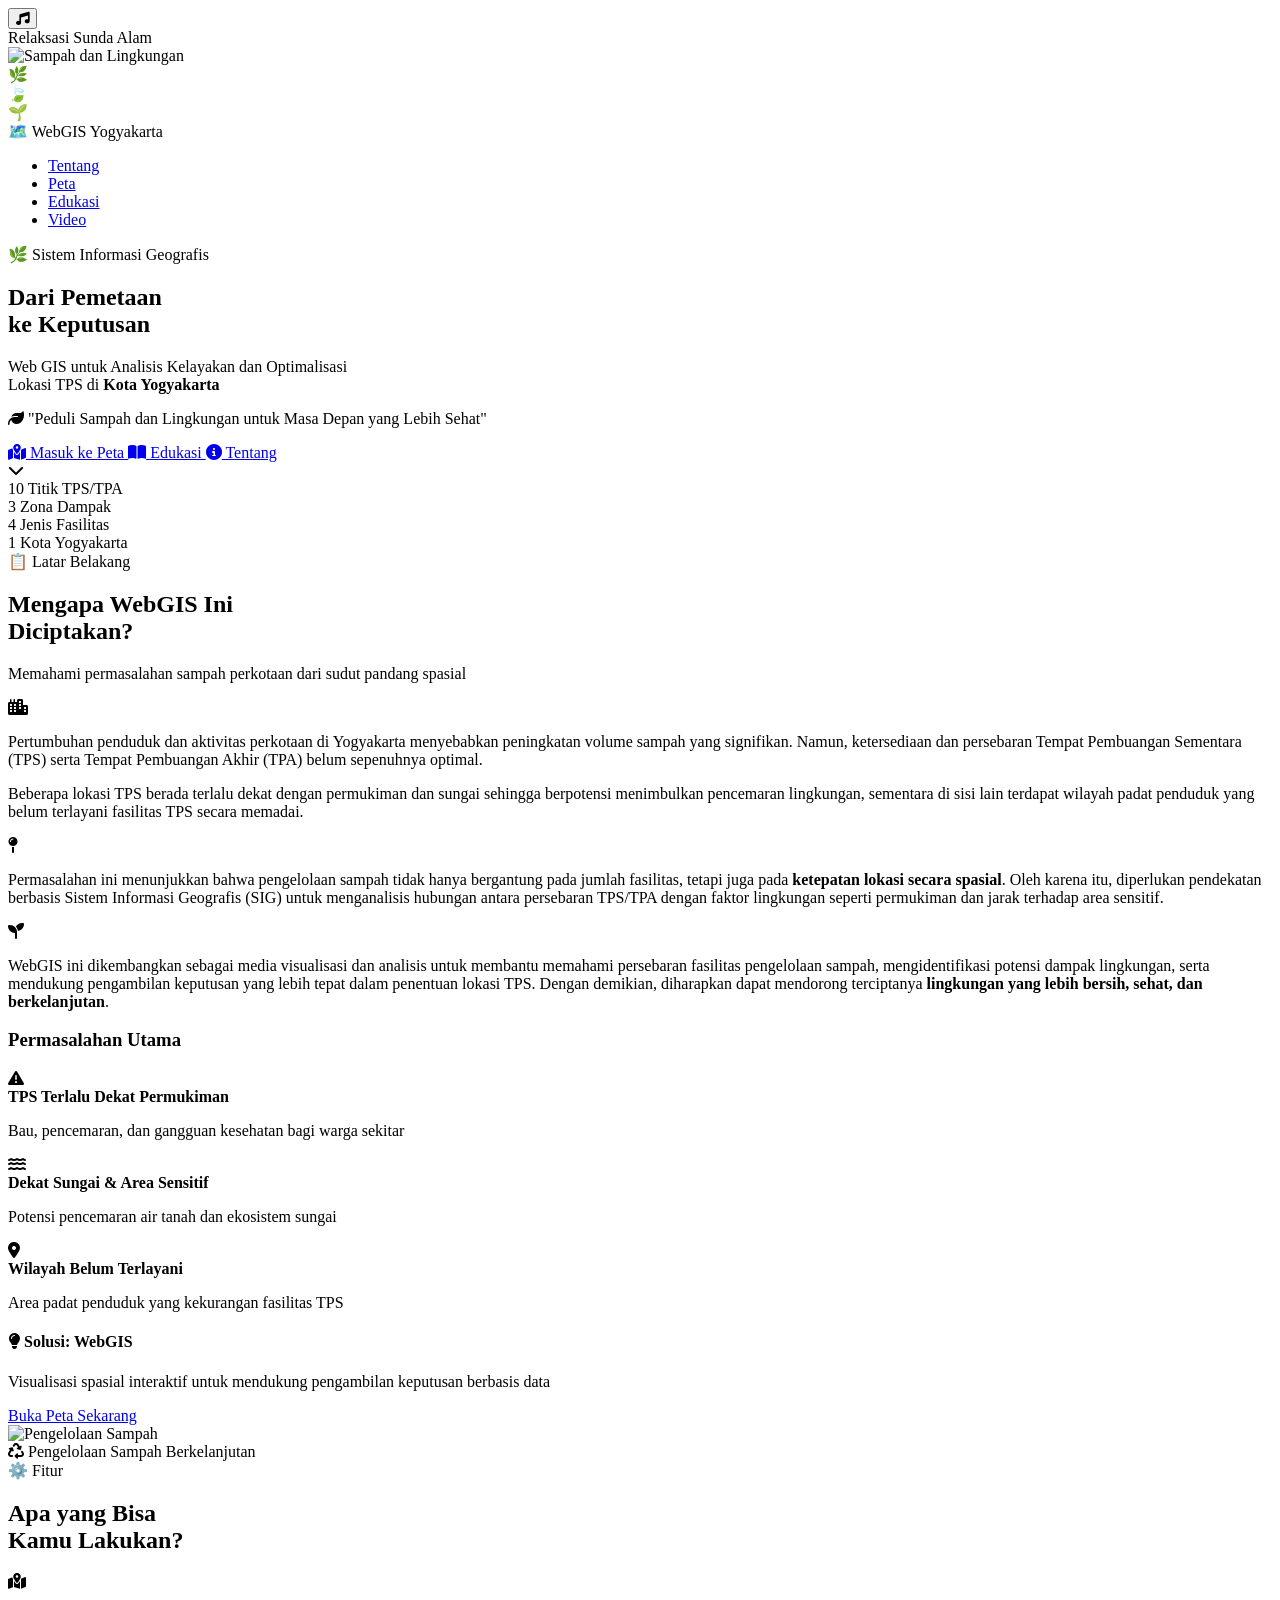
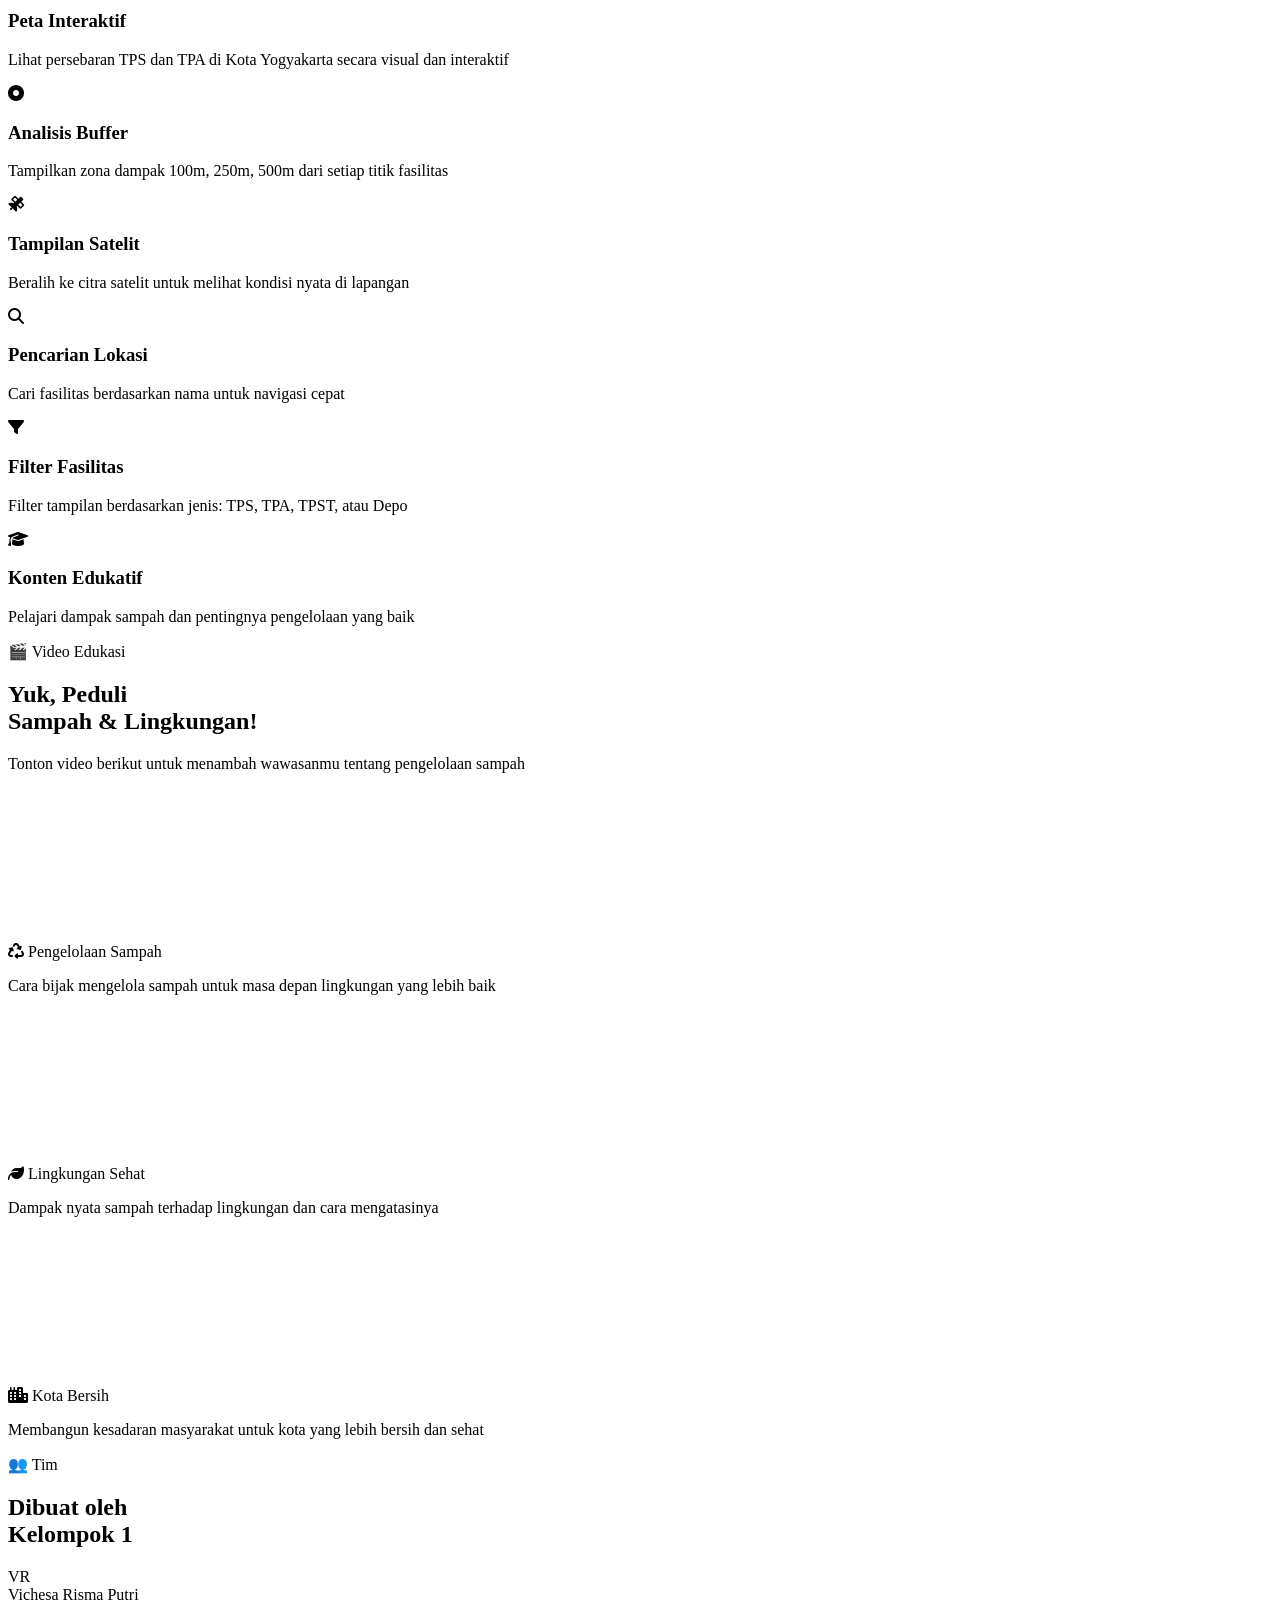
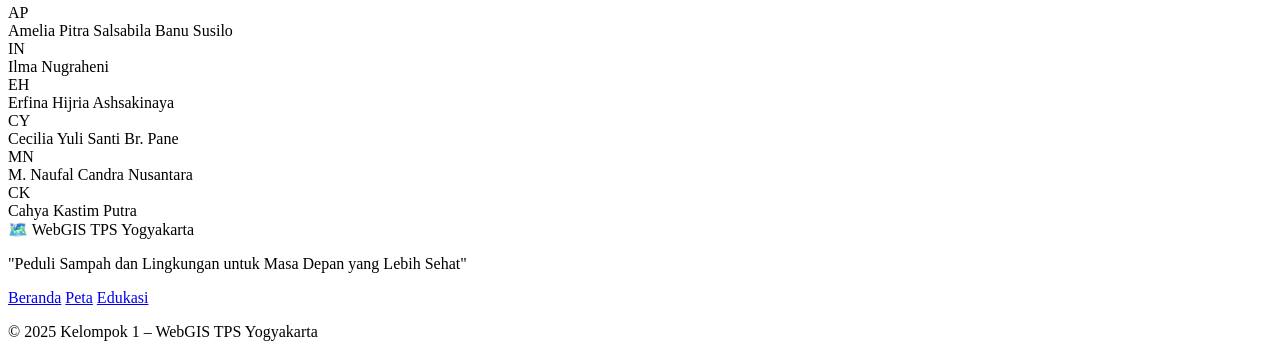
==== index.html @ 72f431a5 "Add files via upload" ====
<!DOCTYPE html>
<html lang="id">
<head>
  <meta charset="UTF-8" />
  <meta name="viewport" content="width=device-width, initial-scale=1.0" />
  <title>WebGIS TPS Yogyakarta – Dari Pemetaan ke Keputusan</title>
  <link rel="preconnect" href="https://fonts.googleapis.com" />
  <link rel="preconnect" href="https://fonts.gstatic.com" crossorigin />
  <link href="https://fonts.googleapis.com/css2?family=Poppins:ital,wght@0,300;0,400;0,500;0,600;0,700;0,800;1,300&display=swap" rel="stylesheet" />
  <link rel="stylesheet" href="https://cdnjs.cloudflare.com/ajax/libs/font-awesome/6.5.0/css/all.min.css" />
  <link rel="stylesheet" href="css/style.css" />
</head>
<body>

<!-- ===== MUSIC PLAYER ===== -->
<div id="musicPlayer" class="music-player">
  <button id="musicToggle" class="music-btn" title="Putar/Pause Musik">
    <i class="fas fa-music"></i>
  </button>
  <div class="music-info">
    <span class="music-title">Relaksasi Sunda Alam</span>
    <div class="music-wave">
      <span></span><span></span><span></span><span></span><span></span>
    </div>
  </div>
</div>

<!-- ===== PARTICLES ===== -->
<div id="particles-container"></div>

<!-- ===== LANDING PAGE ===== -->
<section id="landing" class="landing-section">
  <!-- Hero Background -->
  <div class="hero-bg">
    <div class="hero-img-wrap">
      <img src="https://images.unsplash.com/photo-1532996122724-e3c354a0b15b?w=1920&q=80" alt="Sampah dan Lingkungan" class="hero-img" />
    </div>
    <div class="hero-overlay"></div>
    <div class="leaf-deco leaf-1">🌿</div>
    <div class="leaf-deco leaf-2">🍃</div>
    <div class="leaf-deco leaf-3">🌱</div>
  </div>

  <!-- Navbar -->
  <nav class="navbar">
    <div class="nav-brand">
      <span class="nav-icon">🗺️</span>
      <span>WebGIS Yogyakarta</span>
    </div>
    <ul class="nav-links">
      <li><a href="#about-section" class="nav-link smooth-scroll">Tentang</a></li>
      <li><a href="map.html" class="nav-link">Peta</a></li>
      <li><a href="edukasi.html" class="nav-link">Edukasi</a></li>
      <li><a href="#video-section" class="nav-link smooth-scroll">Video</a></li>
    </ul>
  </nav>

  <!-- Hero Content -->
  <div class="hero-content">
    <div class="hero-badge">
      <span>🌿</span> Sistem Informasi Geografis
    </div>
    <h1 class="hero-title">
      Dari Pemetaan<br/>
      <span class="accent-text">ke Keputusan</span>
    </h1>
    <p class="hero-subtitle">
      Web GIS untuk Analisis Kelayakan dan Optimalisasi<br/>
      Lokasi TPS di <strong>Kota Yogyakarta</strong>
    </p>
    <p class="hero-tagline">
      <i class="fas fa-leaf"></i>
      "Peduli Sampah dan Lingkungan untuk Masa Depan yang Lebih Sehat"
    </p>
    <div class="hero-buttons">
      <a href="map.html" class="btn btn-primary">
        <i class="fas fa-map-marked-alt"></i> Masuk ke Peta
      </a>
      <a href="edukasi.html" class="btn btn-outline">
        <i class="fas fa-book-open"></i> Edukasi
      </a>
      <a href="#about-section" class="btn btn-ghost smooth-scroll">
        <i class="fas fa-info-circle"></i> Tentang
      </a>
    </div>
    <div class="hero-scroll-hint">
      <i class="fas fa-chevron-down"></i>
    </div>
  </div>

  <!-- Stats Bar -->
  <div class="stats-bar">
    <div class="stat-item">
      <span class="stat-num">10</span>
      <span class="stat-lbl">Titik TPS/TPA</span>
    </div>
    <div class="stat-divider"></div>
    <div class="stat-item">
      <span class="stat-num">3</span>
      <span class="stat-lbl">Zona Dampak</span>
    </div>
    <div class="stat-divider"></div>
    <div class="stat-item">
      <span class="stat-num">4</span>
      <span class="stat-lbl">Jenis Fasilitas</span>
    </div>
    <div class="stat-divider"></div>
    <div class="stat-item">
      <span class="stat-num">1</span>
      <span class="stat-lbl">Kota Yogyakarta</span>
    </div>
  </div>
</section>

<!-- ===== ABOUT / LATAR BELAKANG ===== -->
<section id="about-section" class="about-section">
  <div class="section-container">
    <div class="section-header">
      <div class="section-badge">📋 Latar Belakang</div>
      <h2 class="section-title">Mengapa WebGIS Ini<br/><span class="accent">Diciptakan?</span></h2>
      <p class="section-subtitle">Memahami permasalahan sampah perkotaan dari sudut pandang spasial</p>
    </div>

    <div class="about-grid">
      <div class="about-text-col">
        <div class="about-card glass-card">
          <div class="about-icon-wrap">
            <i class="fas fa-city"></i>
          </div>
          <p>
            Pertumbuhan penduduk dan aktivitas perkotaan di Yogyakarta menyebabkan peningkatan volume sampah yang signifikan. Namun, ketersediaan dan persebaran Tempat Pembuangan Sementara (TPS) serta Tempat Pembuangan Akhir (TPA) belum sepenuhnya optimal.
          </p>
          <p>
            Beberapa lokasi TPS berada terlalu dekat dengan permukiman dan sungai sehingga berpotensi menimbulkan pencemaran lingkungan, sementara di sisi lain terdapat wilayah padat penduduk yang belum terlayani fasilitas TPS secara memadai.
          </p>
        </div>
        <div class="about-card glass-card">
          <div class="about-icon-wrap">
            <i class="fas fa-map-pin"></i>
          </div>
          <p>
            Permasalahan ini menunjukkan bahwa pengelolaan sampah tidak hanya bergantung pada jumlah fasilitas, tetapi juga pada <strong>ketepatan lokasi secara spasial</strong>. Oleh karena itu, diperlukan pendekatan berbasis Sistem Informasi Geografis (SIG) untuk menganalisis hubungan antara persebaran TPS/TPA dengan faktor lingkungan seperti permukiman dan jarak terhadap area sensitif.
          </p>
        </div>
        <div class="about-card glass-card highlight-card">
          <div class="about-icon-wrap green">
            <i class="fas fa-seedling"></i>
          </div>
          <p>
            WebGIS ini dikembangkan sebagai media visualisasi dan analisis untuk membantu memahami persebaran fasilitas pengelolaan sampah, mengidentifikasi potensi dampak lingkungan, serta mendukung pengambilan keputusan yang lebih tepat dalam penentuan lokasi TPS. Dengan demikian, diharapkan dapat mendorong terciptanya <strong>lingkungan yang lebih bersih, sehat, dan berkelanjutan</strong>.
          </p>
        </div>
      </div>

      <div class="about-visual-col">
        <div class="problem-cards">
          <h3 class="problem-title">Permasalahan Utama</h3>
          <div class="problem-item">
            <div class="problem-icon red"><i class="fas fa-exclamation-triangle"></i></div>
            <div>
              <strong>TPS Terlalu Dekat Permukiman</strong>
              <p>Bau, pencemaran, dan gangguan kesehatan bagi warga sekitar</p>
            </div>
          </div>
          <div class="problem-item">
            <div class="problem-icon orange"><i class="fas fa-water"></i></div>
            <div>
              <strong>Dekat Sungai & Area Sensitif</strong>
              <p>Potensi pencemaran air tanah dan ekosistem sungai</p>
            </div>
          </div>
          <div class="problem-item">
            <div class="problem-icon yellow"><i class="fas fa-map-marker-alt"></i></div>
            <div>
              <strong>Wilayah Belum Terlayani</strong>
              <p>Area padat penduduk yang kekurangan fasilitas TPS</p>
            </div>
          </div>
          <div class="solution-box">
            <h4><i class="fas fa-lightbulb"></i> Solusi: WebGIS</h4>
            <p>Visualisasi spasial interaktif untuk mendukung pengambilan keputusan berbasis data</p>
            <a href="map.html" class="btn btn-primary btn-sm">Buka Peta Sekarang</a>
          </div>
        </div>

        <div class="about-img-wrap">
          <img src="https://images.unsplash.com/photo-1611284446314-60a58ac0deb9?w=600&q=80" alt="Pengelolaan Sampah" class="about-img" />
          <div class="img-badge">
            <i class="fas fa-recycle"></i> Pengelolaan Sampah Berkelanjutan
          </div>
        </div>
      </div>
    </div>
  </div>
</section>

<!-- ===== FITUR ===== -->
<section class="features-section">
  <div class="section-container">
    <div class="section-header">
      <div class="section-badge">⚙️ Fitur</div>
      <h2 class="section-title">Apa yang Bisa<br/><span class="accent">Kamu Lakukan?</span></h2>
    </div>
    <div class="features-grid">
      <div class="feature-card">
        <div class="feat-icon"><i class="fas fa-map-marked-alt"></i></div>
        <h3>Peta Interaktif</h3>
        <p>Lihat persebaran TPS dan TPA di Kota Yogyakarta secara visual dan interaktif</p>
      </div>
      <div class="feature-card">
        <div class="feat-icon"><i class="fas fa-circle-dot"></i></div>
        <h3>Analisis Buffer</h3>
        <p>Tampilkan zona dampak 100m, 250m, 500m dari setiap titik fasilitas</p>
      </div>
      <div class="feature-card">
        <div class="feat-icon"><i class="fas fa-satellite"></i></div>
        <h3>Tampilan Satelit</h3>
        <p>Beralih ke citra satelit untuk melihat kondisi nyata di lapangan</p>
      </div>
      <div class="feature-card">
        <div class="feat-icon"><i class="fas fa-search"></i></div>
        <h3>Pencarian Lokasi</h3>
        <p>Cari fasilitas berdasarkan nama untuk navigasi cepat</p>
      </div>
      <div class="feature-card">
        <div class="feat-icon"><i class="fas fa-filter"></i></div>
        <h3>Filter Fasilitas</h3>
        <p>Filter tampilan berdasarkan jenis: TPS, TPA, TPST, atau Depo</p>
      </div>
      <div class="feature-card">
        <div class="feat-icon"><i class="fas fa-graduation-cap"></i></div>
        <h3>Konten Edukatif</h3>
        <p>Pelajari dampak sampah dan pentingnya pengelolaan yang baik</p>
      </div>
    </div>
  </div>
</section>

<!-- ===== VIDEO SECTION ===== -->
<section id="video-section" class="video-section">
  <div class="section-container">
    <div class="section-header">
      <div class="section-badge">🎬 Video Edukasi</div>
      <h2 class="section-title">Yuk, Peduli<br/><span class="accent">Sampah & Lingkungan!</span></h2>
      <p class="section-subtitle">Tonton video berikut untuk menambah wawasanmu tentang pengelolaan sampah</p>
    </div>
    <div class="videos-grid">
      <div class="video-card">
        <div class="video-thumb-wrap">
          <iframe
            src="https://www.youtube.com/embed/snRhl3ING0Y"
            title="Video Peduli Sampah 1"
            frameborder="0"
            allow="accelerometer; autoplay; clipboard-write; encrypted-media; gyroscope; picture-in-picture"
            allowfullscreen>
          </iframe>
        </div>
        <div class="video-info">
          <span class="video-tag"><i class="fas fa-recycle"></i> Pengelolaan Sampah</span>
          <p>Cara bijak mengelola sampah untuk masa depan lingkungan yang lebih baik</p>
        </div>
      </div>
      <div class="video-card">
        <div class="video-thumb-wrap">
          <iframe
            src="https://www.youtube.com/embed/yKZB0ETjGbI"
            title="Video Peduli Sampah 2"
            frameborder="0"
            allow="accelerometer; autoplay; clipboard-write; encrypted-media; gyroscope; picture-in-picture"
            allowfullscreen>
          </iframe>
        </div>
        <div class="video-info">
          <span class="video-tag"><i class="fas fa-leaf"></i> Lingkungan Sehat</span>
          <p>Dampak nyata sampah terhadap lingkungan dan cara mengatasinya</p>
        </div>
      </div>
      <div class="video-card">
        <div class="video-thumb-wrap">
          <iframe
            src="https://www.youtube.com/embed/BiyxBjlBweY"
            title="Video Peduli Sampah 3"
            frameborder="0"
            allow="accelerometer; autoplay; clipboard-write; encrypted-media; gyroscope; picture-in-picture"
            allowfullscreen>
          </iframe>
        </div>
        <div class="video-info">
          <span class="video-tag"><i class="fas fa-city"></i> Kota Bersih</span>
          <p>Membangun kesadaran masyarakat untuk kota yang lebih bersih dan sehat</p>
        </div>
      </div>
    </div>
  </div>
</section>

<!-- ===== TEAM ===== -->
<section class="team-section">
  <div class="section-container">
    <div class="section-header">
      <div class="section-badge">👥 Tim</div>
      <h2 class="section-title">Dibuat oleh<br/><span class="accent">Kelompok 1</span></h2>
    </div>
    <div class="team-grid">
      <div class="team-card"><div class="team-avatar">VR</div><span>Vichesa Risma Putri</span></div>
      <div class="team-card"><div class="team-avatar">AP</div><span>Amelia Pitra Salsabila Banu Susilo</span></div>
      <div class="team-card"><div class="team-avatar">IN</div><span>Ilma Nugraheni</span></div>
      <div class="team-card"><div class="team-avatar">EH</div><span>Erfina Hijria Ashsakinaya</span></div>
      <div class="team-card"><div class="team-avatar">CY</div><span>Cecilia Yuli Santi Br. Pane</span></div>
      <div class="team-card"><div class="team-avatar">MN</div><span>M. Naufal Candra Nusantara</span></div>
      <div class="team-card"><div class="team-avatar">CK</div><span>Cahya Kastim Putra</span></div>
    </div>
  </div>
</section>

<!-- ===== FOOTER ===== -->
<footer class="footer">
  <div class="footer-inner">
    <div class="footer-logo">
      <span>🗺️</span> WebGIS TPS Yogyakarta
    </div>
    <p class="footer-tagline">"Peduli Sampah dan Lingkungan untuk Masa Depan yang Lebih Sehat"</p>
    <div class="footer-links">
      <a href="index.html">Beranda</a>
      <a href="map.html">Peta</a>
      <a href="edukasi.html">Edukasi</a>
    </div>
    <p class="footer-copy">© 2025 Kelompok 1 – WebGIS TPS Yogyakarta</p>
  </div>
</footer>

<script src="js/main.js"></script>
</body>
</html>
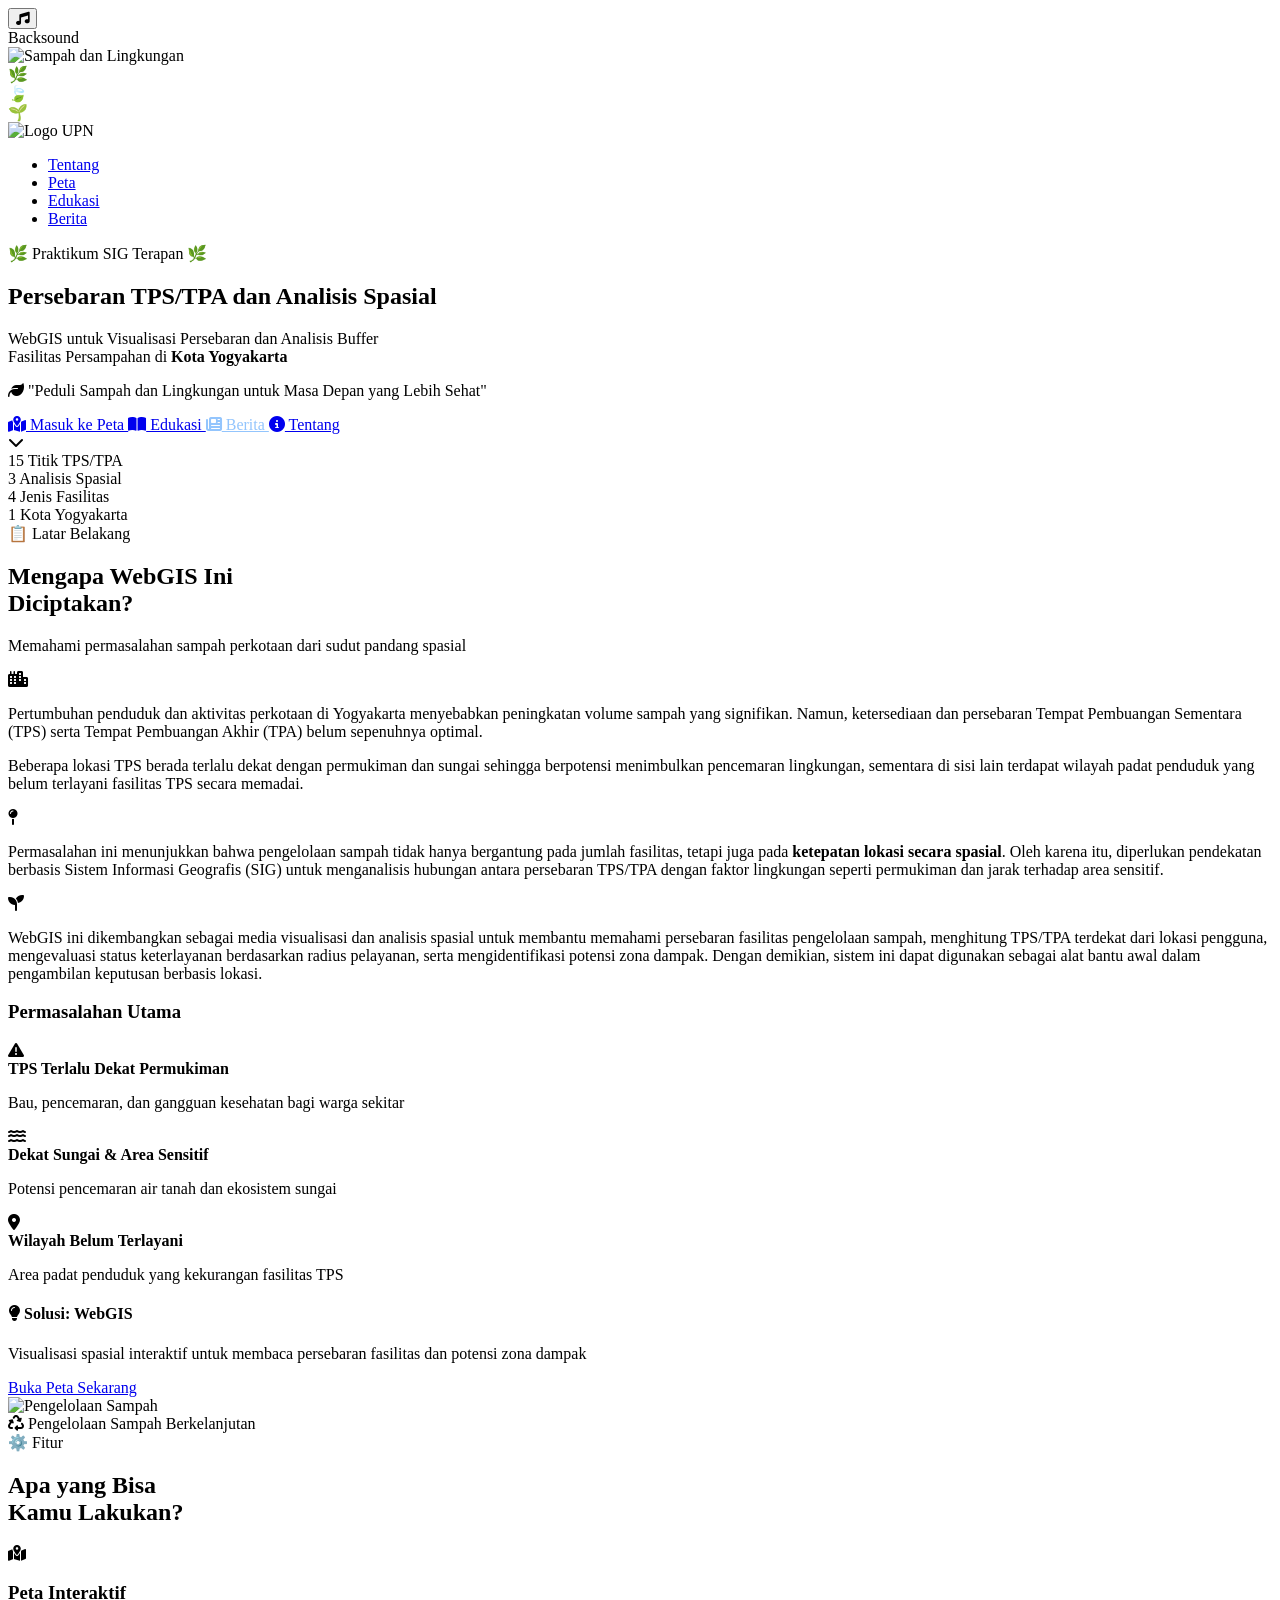
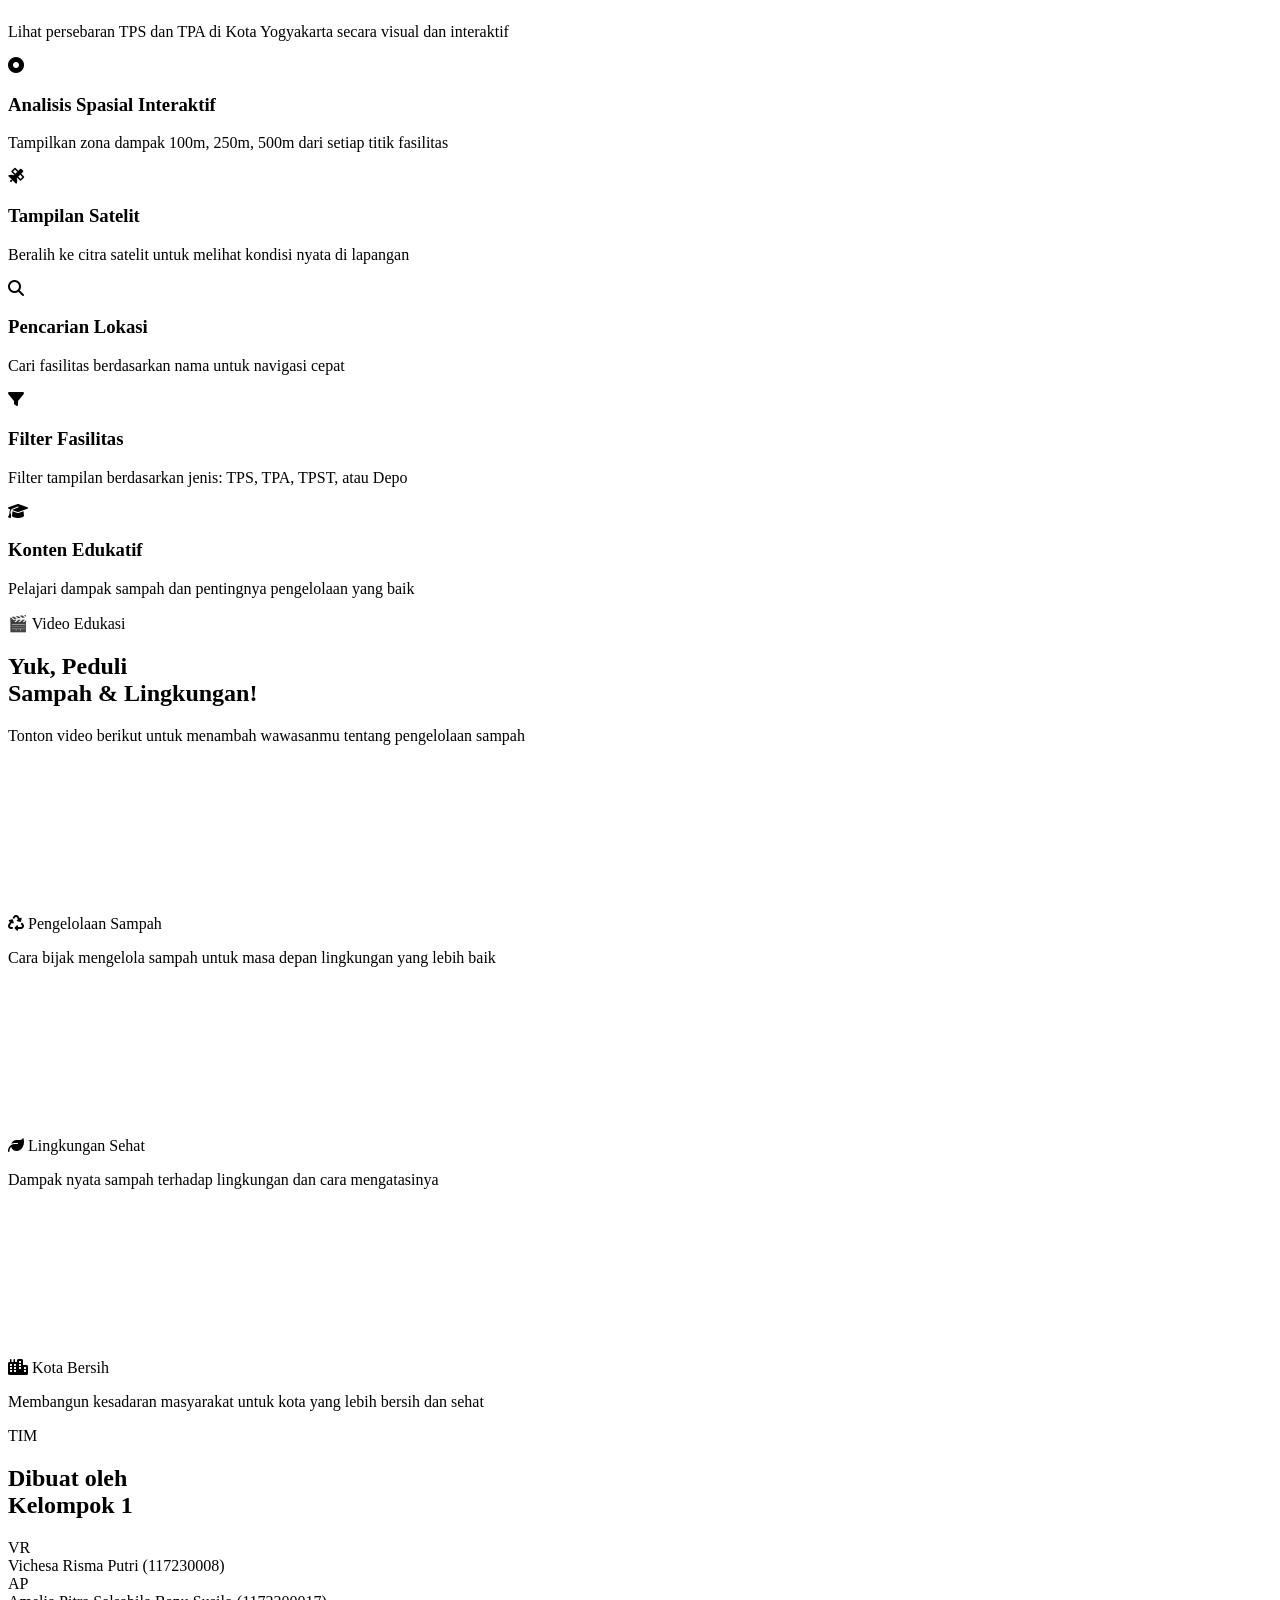
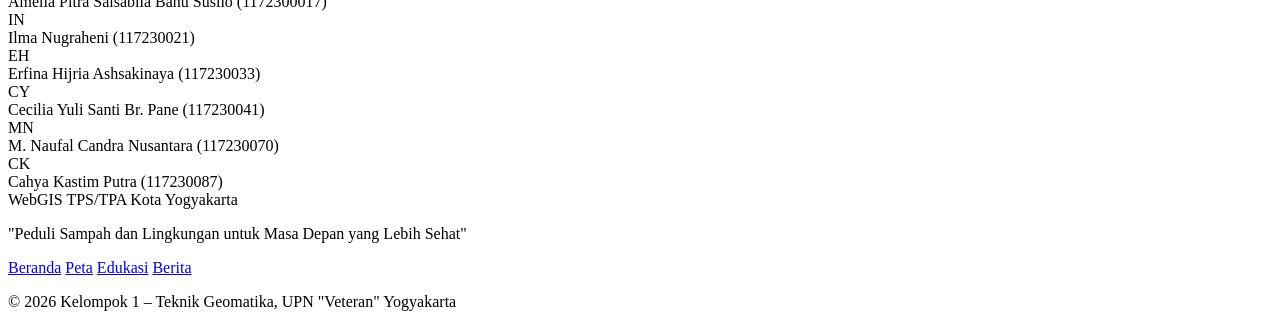
==== commit 4aeee387: "Add files via upload" ====
--- a/index.html
+++ b/index.html
@@ -3,7 +3,7 @@
 <head>
   <meta charset="UTF-8" />
   <meta name="viewport" content="width=device-width, initial-scale=1.0" />
-  <title>WebGIS TPS Yogyakarta – Dari Pemetaan ke Keputusan</title>
+  <title>WebGIS Interaktif Analisis Spasial TPS/TPA Yogyakarta</title>
   <link rel="preconnect" href="https://fonts.googleapis.com" />
   <link rel="preconnect" href="https://fonts.gstatic.com" crossorigin />
   <link href="https://fonts.googleapis.com/css2?family=Poppins:ital,wght@0,300;0,400;0,500;0,600;0,700;0,800;1,300&display=swap" rel="stylesheet" />
@@ -18,7 +18,7 @@
     <i class="fas fa-music"></i>
   </button>
   <div class="music-info">
-    <span class="music-title">Relaksasi Sunda Alam</span>
+    <span class="music-title">Backsound</span>
     <div class="music-wave">
       <span></span><span></span><span></span><span></span><span></span>
     </div>
@@ -43,30 +43,34 @@
 
   <!-- Navbar -->
   <nav class="navbar">
-    <div class="nav-brand">
-      <span class="nav-icon">🗺️</span>
-      <span>WebGIS Yogyakarta</span>
+  <div class="nav-brand">
+    <img src="https://www.old.upnyk.ac.id/asset/images/logo_upn.png"
+         alt="Logo UPN"
+         class="nav-logo">
+  </div>
+
     </div>
     <ul class="nav-links">
       <li><a href="#about-section" class="nav-link smooth-scroll">Tentang</a></li>
       <li><a href="map.html" class="nav-link">Peta</a></li>
       <li><a href="edukasi.html" class="nav-link">Edukasi</a></li>
-      <li><a href="#video-section" class="nav-link smooth-scroll">Video</a></li>
+      <li><a href="berita.html" class="nav-link">Berita</a></li>
     </ul>
   </nav>
 
   <!-- Hero Content -->
   <div class="hero-content">
     <div class="hero-badge">
-      <span>🌿</span> Sistem Informasi Geografis
+      <span>🌿</span> Praktikum SIG Terapan 🌿
     </div>
     <h1 class="hero-title">
-      Dari Pemetaan<br/>
-      <span class="accent-text">ke Keputusan</span>
+      <span>Persebaran TPS/TPA</span>
+      <span class="accent-text">dan Analisis</span>
+      <span class="accent-text">Spasial</span>
     </h1>
     <p class="hero-subtitle">
-      Web GIS untuk Analisis Kelayakan dan Optimalisasi<br/>
-      Lokasi TPS di <strong>Kota Yogyakarta</strong>
+      WebGIS untuk Visualisasi Persebaran dan Analisis Buffer<br/>
+      Fasilitas Persampahan di <strong>Kota Yogyakarta</strong>
     </p>
     <p class="hero-tagline">
       <i class="fas fa-leaf"></i>
@@ -79,6 +83,9 @@
       <a href="edukasi.html" class="btn btn-outline">
         <i class="fas fa-book-open"></i> Edukasi
       </a>
+      <a href="berita.html" class="btn btn-outline" style="border-color:rgba(96,165,250,0.5);color:#93c5fd;">
+        <i class="fas fa-newspaper"></i> Berita
+      </a>
       <a href="#about-section" class="btn btn-ghost smooth-scroll">
         <i class="fas fa-info-circle"></i> Tentang
       </a>
@@ -91,13 +98,13 @@
   <!-- Stats Bar -->
   <div class="stats-bar">
     <div class="stat-item">
-      <span class="stat-num">10</span>
+      <span class="stat-num">15</span>
       <span class="stat-lbl">Titik TPS/TPA</span>
     </div>
     <div class="stat-divider"></div>
     <div class="stat-item">
       <span class="stat-num">3</span>
-      <span class="stat-lbl">Zona Dampak</span>
+      <span class="stat-lbl">Analisis Spasial</span>
     </div>
     <div class="stat-divider"></div>
     <div class="stat-item">
@@ -147,7 +154,7 @@
             <i class="fas fa-seedling"></i>
           </div>
           <p>
-            WebGIS ini dikembangkan sebagai media visualisasi dan analisis untuk membantu memahami persebaran fasilitas pengelolaan sampah, mengidentifikasi potensi dampak lingkungan, serta mendukung pengambilan keputusan yang lebih tepat dalam penentuan lokasi TPS. Dengan demikian, diharapkan dapat mendorong terciptanya <strong>lingkungan yang lebih bersih, sehat, dan berkelanjutan</strong>.
+            WebGIS ini dikembangkan sebagai media visualisasi dan analisis spasial untuk membantu memahami persebaran fasilitas pengelolaan sampah, menghitung TPS/TPA terdekat dari lokasi pengguna, mengevaluasi status keterlayanan berdasarkan radius pelayanan, serta mengidentifikasi potensi zona dampak. Dengan demikian, sistem ini dapat digunakan sebagai alat bantu awal dalam pengambilan keputusan berbasis lokasi.
           </p>
         </div>
       </div>
@@ -178,7 +185,7 @@
           </div>
           <div class="solution-box">
             <h4><i class="fas fa-lightbulb"></i> Solusi: WebGIS</h4>
-            <p>Visualisasi spasial interaktif untuk mendukung pengambilan keputusan berbasis data</p>
+            <p>Visualisasi spasial interaktif untuk membaca persebaran fasilitas dan potensi zona dampak</p>
             <a href="map.html" class="btn btn-primary btn-sm">Buka Peta Sekarang</a>
           </div>
         </div>
@@ -209,7 +216,7 @@
       </div>
       <div class="feature-card">
         <div class="feat-icon"><i class="fas fa-circle-dot"></i></div>
-        <h3>Analisis Buffer</h3>
+        <h3>Analisis Spasial Interaktif</h3>
         <p>Tampilkan zona dampak 100m, 250m, 500m dari setiap titik fasilitas</p>
       </div>
       <div class="feature-card">
@@ -298,17 +305,17 @@
 <section class="team-section">
   <div class="section-container">
     <div class="section-header">
-      <div class="section-badge">👥 Tim</div>
+      <div class="section-badge">TIM</div>
       <h2 class="section-title">Dibuat oleh<br/><span class="accent">Kelompok 1</span></h2>
     </div>
     <div class="team-grid">
-      <div class="team-card"><div class="team-avatar">VR</div><span>Vichesa Risma Putri</span></div>
-      <div class="team-card"><div class="team-avatar">AP</div><span>Amelia Pitra Salsabila Banu Susilo</span></div>
-      <div class="team-card"><div class="team-avatar">IN</div><span>Ilma Nugraheni</span></div>
-      <div class="team-card"><div class="team-avatar">EH</div><span>Erfina Hijria Ashsakinaya</span></div>
-      <div class="team-card"><div class="team-avatar">CY</div><span>Cecilia Yuli Santi Br. Pane</span></div>
-      <div class="team-card"><div class="team-avatar">MN</div><span>M. Naufal Candra Nusantara</span></div>
-      <div class="team-card"><div class="team-avatar">CK</div><span>Cahya Kastim Putra</span></div>
+      <div class="team-card"><div class="team-avatar">VR</div><span>Vichesa Risma Putri (117230008)</span></div>
+      <div class="team-card"><div class="team-avatar">AP</div><span>Amelia Pitra Salsabila Banu Susilo (1172300017)</span></div>
+      <div class="team-card"><div class="team-avatar">IN</div><span>Ilma Nugraheni (117230021)</span></div>
+      <div class="team-card"><div class="team-avatar">EH</div><span>Erfina Hijria Ashsakinaya (117230033)</span></div>
+      <div class="team-card"><div class="team-avatar">CY</div><span>Cecilia Yuli Santi Br. Pane (117230041)</span></div>
+      <div class="team-card"><div class="team-avatar">MN</div><span>M. Naufal Candra Nusantara (117230070)</span></div>
+      <div class="team-card"><div class="team-avatar">CK</div><span>Cahya Kastim Putra (117230087)</span></div>
     </div>
   </div>
 </section>
@@ -317,15 +324,16 @@
 <footer class="footer">
   <div class="footer-inner">
     <div class="footer-logo">
-      <span>🗺️</span> WebGIS TPS Yogyakarta
+      <span>WebGIS TPS/TPA Kota Yogyakarta</span>
     </div>
     <p class="footer-tagline">"Peduli Sampah dan Lingkungan untuk Masa Depan yang Lebih Sehat"</p>
     <div class="footer-links">
       <a href="index.html">Beranda</a>
       <a href="map.html">Peta</a>
       <a href="edukasi.html">Edukasi</a>
-    </div>
-    <p class="footer-copy">© 2025 Kelompok 1 – WebGIS TPS Yogyakarta</p>
+      <a href="berita.html">Berita</a>
+    </div>
+    <p class="footer-copy">© 2026 Kelompok 1 – Teknik Geomatika, UPN "Veteran" Yogyakarta</p>
   </div>
 </footer>
 
